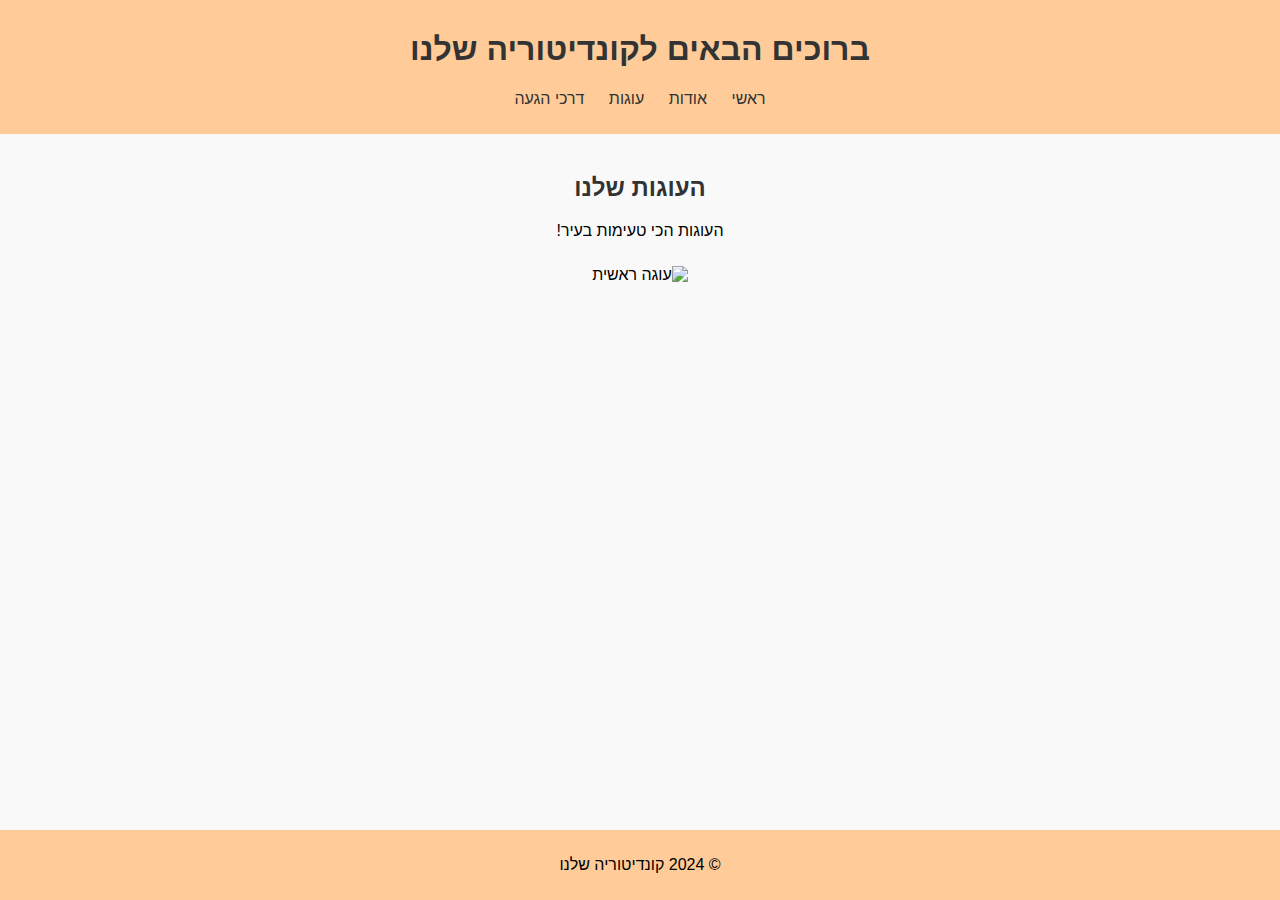
==== index.html @ 9e630d78 "Add files via upload" ====
<!DOCTYPE html>
<html lang="he">
<head>
    <meta charset="UTF-8">
    <meta name="viewport" content="width=device-width, initial-scale=1.0">
    <title>קונדיטוריה שלנו</title>
    <link rel="stylesheet" href="styles.css">
</head>
<body>
    <header>
        <h1>ברוכים הבאים לקונדיטוריה שלנו</h1>
        <nav>
            <ul>
                <li><a href="index.html">ראשי</a></li>
                <li><a href="about.html">אודות</a></li>
                <li><a href="cakes.html">עוגות</a></li>
                <li><a href="contact.html">דרכי הגעה</a></li>
            </ul>
        </nav>
    </header>
    <main>
        <h2>העוגות שלנו</h2>
        <p>העוגות הכי טעימות בעיר!</p>
        <img src="images/main_cake.jpg" alt="עוגה ראשית">
    </main>
    <footer>
        <p>© 2024 קונדיטוריה שלנו</p>
    </footer>
</body>
</html>
---- styles.css ----
body {
    font-family: Arial, sans-serif;
    direction: rtl;
    text-align: center;
    background-color: #f9f9f9;
    margin: 0;
    padding: 0;
}

header {
    background-color: #ffcc99;
    padding: 10px 0;
}

nav ul {
    list-style-type: none;
    padding: 0;
}

nav ul li {
    display: inline;
    margin: 0 10px;
}

nav ul li a {
    text-decoration: none;
    color: #333;
}

main {
    padding: 20px;
}

footer {
    background-color: #ffcc99;
    padding: 10px 0;
    position: fixed;
    width: 100%;
    bottom: 0;
}

h1, h2, h3 {
    color: #333;
}

img {
    width: 300px;
    height: auto;
    margin: 10px 0;
}
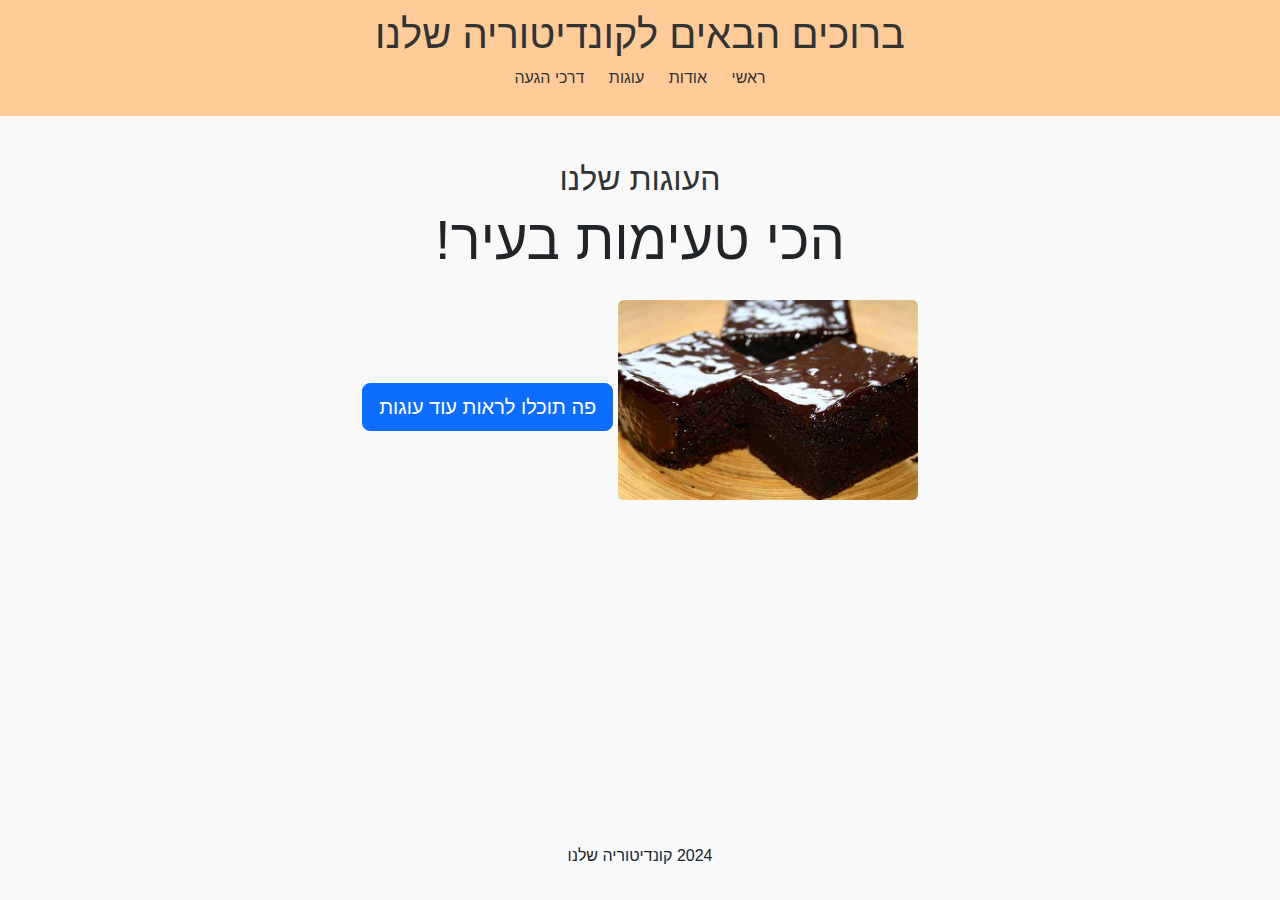
==== commit 794e5e4f: "Update index.html" ====
--- a/index.html
+++ b/index.html
@@ -3,9 +3,12 @@
 <head>
     <meta charset="UTF-8">
     <meta name="viewport" content="width=device-width, initial-scale=1.0">
+    <link href="https://cdn.jsdelivr.net/npm/bootstrap@5.3.3/dist/css/bootstrap.min.css" rel="stylesheet"
+          integrity="sha384-QWTKZyjpPEjISv5WaRU9OFeRpok6YctnYmDr5pNlyT2bRjXh0JMhjY6hW+ALEwIH" crossorigin="anonymous">
     <title>קונדיטוריה שלנו</title>
     <link rel="stylesheet" href="styles.css">
 </head>
+
 <body>
     <header>
         <h1>ברוכים הבאים לקונדיטוריה שלנו</h1>
@@ -18,13 +21,19 @@
             </ul>
         </nav>
     </header>
-    <main>
+    <main class="container mt-4">
         <h2>העוגות שלנו</h2>
-        <p>העוגות הכי טעימות בעיר!</p>
-        <img src="images/main_cake.jpg" alt="עוגה ראשית">
+        <p class="display-4">הכי טעימות בעיר!</p>
+        <img src="images/chocolate_cake.jpg" class="img-fluid rounded mb-4" alt="עוגה ראשית">
+        <a href="cakes.html" class="btn btn-primary btn-lg btn-block">פה תוכלו לראות עוד עוגות</a>
     </main>
-    <footer>
-        <p>© 2024 קונדיטוריה שלנו</p>
+
+    <footer class="bg-light text-center p-3 mt-4">
+        <p> 2024 קונדיטוריה שלנו</p>
     </footer>
+
+    <script src="https://cdn.jsdelivr.net/npm/bootstrap@5.3.3/dist/js/bootstrap.bundle.min.js"
+            integrity="sha384-YvpcrYf0tY3lHB60NNkmXc5s9fDVZLESaAA55NDzOxhy9GkcIdslK1eN7N6jIeHz"
+            crossorigin="anonymous"></script>
 </body>
 </html>
